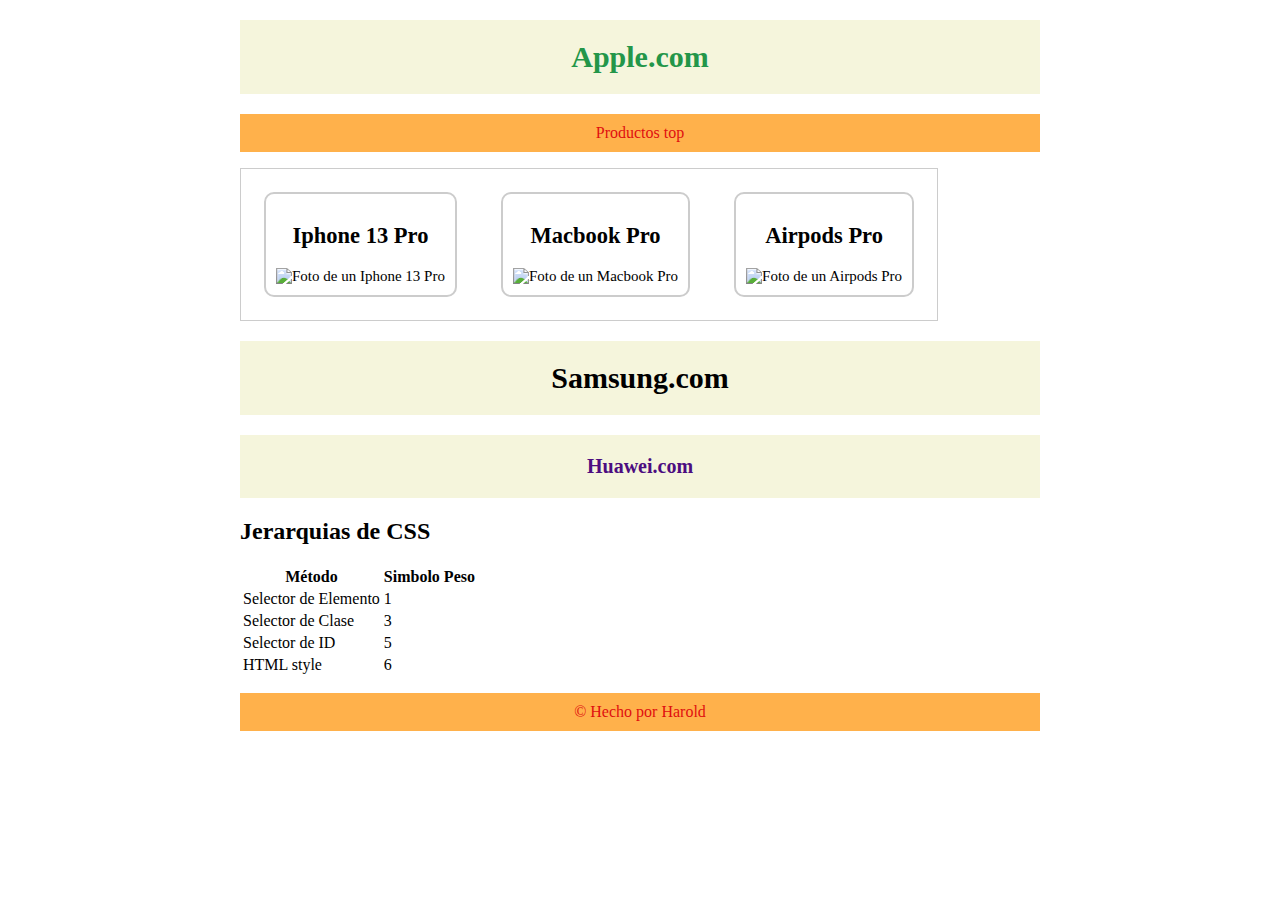
==== index.html @ 32fe79ca "feat: Jerarquias CSS" ====
<!DOCTYPE html>
<html>
  <head>
    <title>Inicio</title>
    <!-- Formas de declarar CSS -->
    <!--  
      1. Dentro de la etiqueta: <div style="display:none;">
      2. Dentro de la seccion <head> con <style>:
        <style>
          #div_temas {
            display:none;
          }
        </style>
        etiqueta con id: ej. <div id="div_temas">
      3. Dentro de un archivo css
    -->
    <link rel="stylesheet" href="./css/styles.css" />
  </head>
  <body>
    <div style="width: 800px; margin: 10px auto">
      <header>
        <h1 style="text-align: center" class="titulo">Apple.com</h1>
        <p style="text-align: center">Productos top</p>
        <!-- <span style="font-size: 40px; font-weight: 800; margin: 20px"> Apple.com </span> -->
      </header>
      <main>
        <div id="div_temas">
          <h4>Temas</h4>
          <ul>
            <li>
              <a href="./formulario.html">Formularios</a>
            </li>
            <li>
              <a href="./tablas.html">Tablas</a>
            </li>
          </ul>
        </div>
        <table class="big_table">
          <tr>
            <td>
              <div
                style="
                  border: 2px solid #ccc;
                  border-radius: 10px;
                  padding: 10px;
                  margin: 20px;
                "
              >
                <h2>Iphone 13 Pro</h2>
                <img
                  width="200px"
                  alt="Foto de un Iphone 13 Pro"
                  src="https://images.unsplash.com/photo-1632633173522-47456de71b76?ixlib=rb-1.2.1&ixid=MnwxMjA3fDB8MHxwaG90by1wYWdlfHx8fGVufDB8fHx8&auto=format&fit=crop&w=871&q=80"
                />
              </div>
            </td>
            <td>
              <div
                style="
                  border: 2px solid #ccc;
                  border-radius: 10px;
                  padding: 10px;
                  margin: 20px;
                "
              >
                <h2>Macbook Pro</h2>
                <img
                  width="200px"
                  alt="Foto de un Macbook Pro"
                  src="https://images.unsplash.com/photo-1615750185825-fc85c6aba18d?ixlib=rb-1.2.1&ixid=MnwxMjA3fDB8MHxwaG90by1wYWdlfHx8fGVufDB8fHx8&auto=format&fit=crop&w=870&q=80"
                />
              </div>
            </td>
            <td>
              <div
                style="
                  border: 2px solid #ccc;
                  border-radius: 10px;
                  padding: 10px;
                  margin: 20px;
                "
              >
                <h2>Airpods Pro</h2>
                <img
                  width="200px"
                  alt="Foto de un Airpods Pro"
                  src="https://images.unsplash.com/photo-1600294037681-c80b4cb5b434?ixlib=rb-1.2.1&ixid=MnwxMjA3fDB8MHxwaG90by1wYWdlfHx8fGVufDB8fHx8&auto=format&fit=crop&w=870&q=80"
                />
              </div>
            </td>
          </tr>
        </table>
        <h1 class="titulo" role="titulo">Samsung.com</h1>
        <h1 id="titulo_huawei" role="titulo">Huawei.com</h1>
        <h2>Jerarquias de CSS</h2>
        <table>
          <thead>
            <tr>
              <th>Método</th>
              <th>Simbolo</th>
              <th>Peso</th>
            </tr>
          </thead>
          <tbody>
            <tr>
              <td>Selector de Elemento</td>
              <td>1</td>
            </tr>
            <tr>
              <td>Selector de Clase</td>
              <td>3</td>
            </tr>
            <tr>
              <td>Selector de ID</td>
              <td>5</td>
            </tr>
            <tr>
              <td>HTML style</td>
              <td>6</td>
            </tr>
          </tbody>
        </table>
      </main>
      <footer>
        <p style="text-align: center">&copy; Hecho por Harold</p>
      </footer>
    </div>
  </body>
</html>
---- css/styles.css ----
#div_temas {
  display: none;
}

/* Selectores */
/* 1. Selector de elemento: para toda etiqueta HTML -- MENOR prevalencia */
h1 {
  color: green;
  background-color: beige;
  padding: 20px;
  text-align: center;
  font-size: 20px;
}
p {
  color: rgb(223, 15, 15);
  background-color: rgb(255, 177, 75);
  padding: 10px;
}
/* 2. Selector de Clase: con (.) -- prevalece las propiedades de las clases */
/* Como lo aplicamos el selector de clase a un elemento html, con la propiedad(atributo) class */
.titulo {
  color: rgb(35, 150, 73);
  font-size: 30px;
}
.big_table {
  font-size: 15px;
  border: 1px solid #ccc;
  text-align: center;
}
/* 3. Selector de ID: con (#) */
/* Como lo aplicamos el selector de id a un elemento html, con la propiedad(atributo) id */
#titulo_huawei {
  color: rgb(76, 13, 128);
}
#div_temas {
  display: none !important ;
}

/* Jerarquias: 
   Selector de elemento con atributo - mas especifico equivalente a un !important  
*/
h1[role="titulo"] {
  color:black;
}
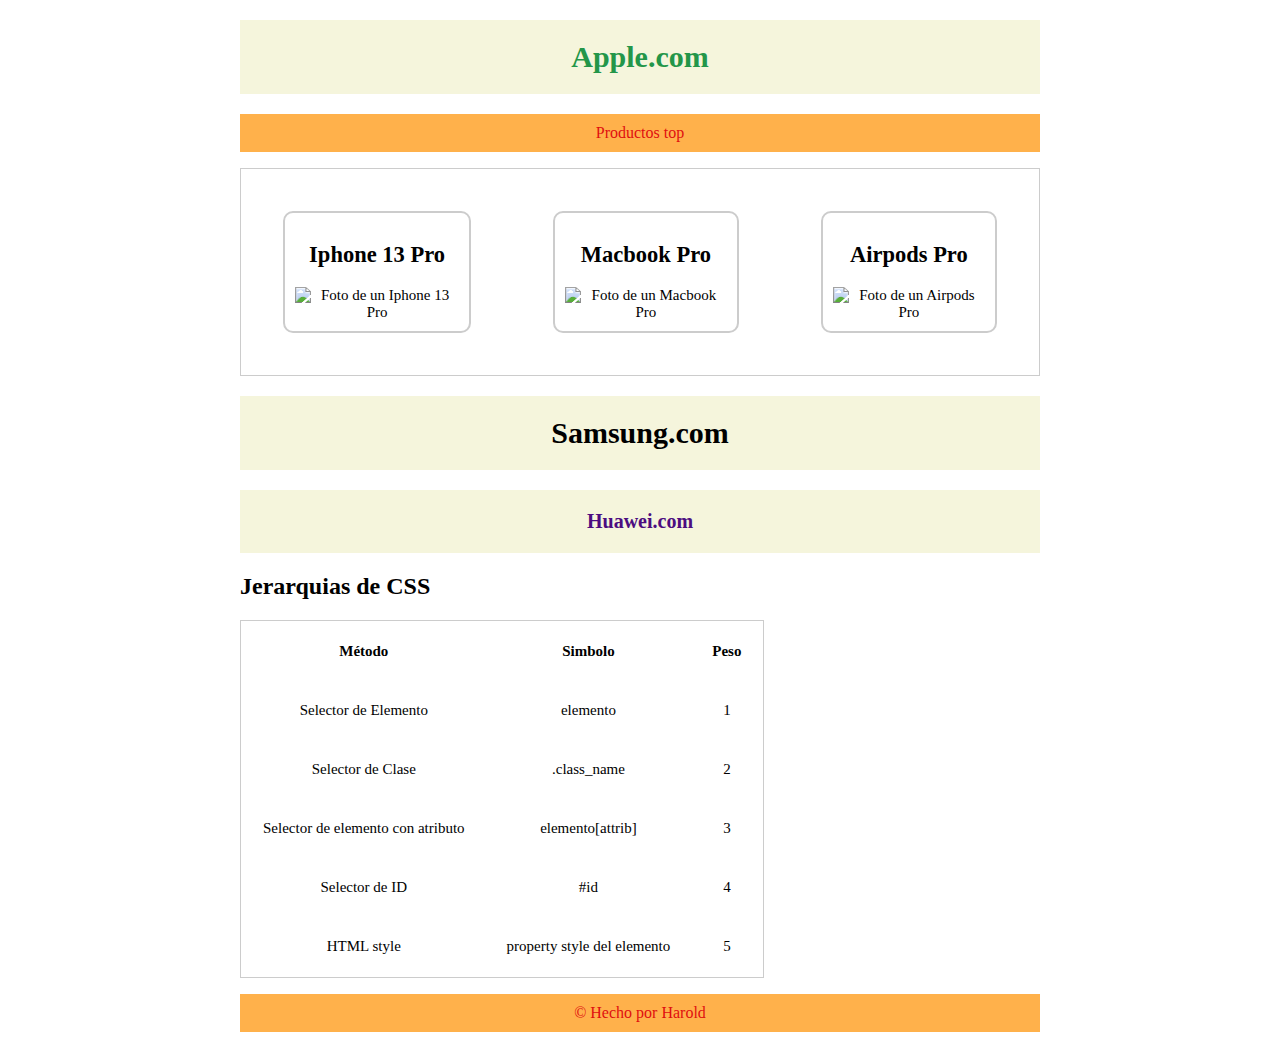
==== commit 7bf0084f: "fix: Jerarquias CSS" ====
--- a/index.html
+++ b/index.html
@@ -93,7 +93,7 @@
         <h1 class="titulo" role="titulo">Samsung.com</h1>
         <h1 id="titulo_huawei" role="titulo">Huawei.com</h1>
         <h2>Jerarquias de CSS</h2>
-        <table>
+        <table class="big_table">
           <thead>
             <tr>
               <th>Método</th>
@@ -104,19 +104,28 @@
           <tbody>
             <tr>
               <td>Selector de Elemento</td>
+              <td>elemento</td>
               <td>1</td>
             </tr>
             <tr>
               <td>Selector de Clase</td>
+              <td>.class_name</td>
+              <td>2</td>
+            </tr>
+            <tr>
+              <td>Selector de elemento con atributo</td>
+              <td>elemento[attrib]</td>
               <td>3</td>
             </tr>
             <tr>
               <td>Selector de ID</td>
-              <td>5</td>
+              <td>#id</td>
+              <td>4</td>
             </tr>
             <tr>
               <td>HTML style</td>
-              <td>6</td>
+              <td>property style del elemento</td>
+              <td>5</td>
             </tr>
           </tbody>
         </table>
--- a/css/styles.css
+++ b/css/styles.css
@@ -42,3 +42,8 @@
 h1[role="titulo"] {
   color:black;
 }
+
+/* Selector combinado */
+.big_table td, th {
+    padding: 20px;
+}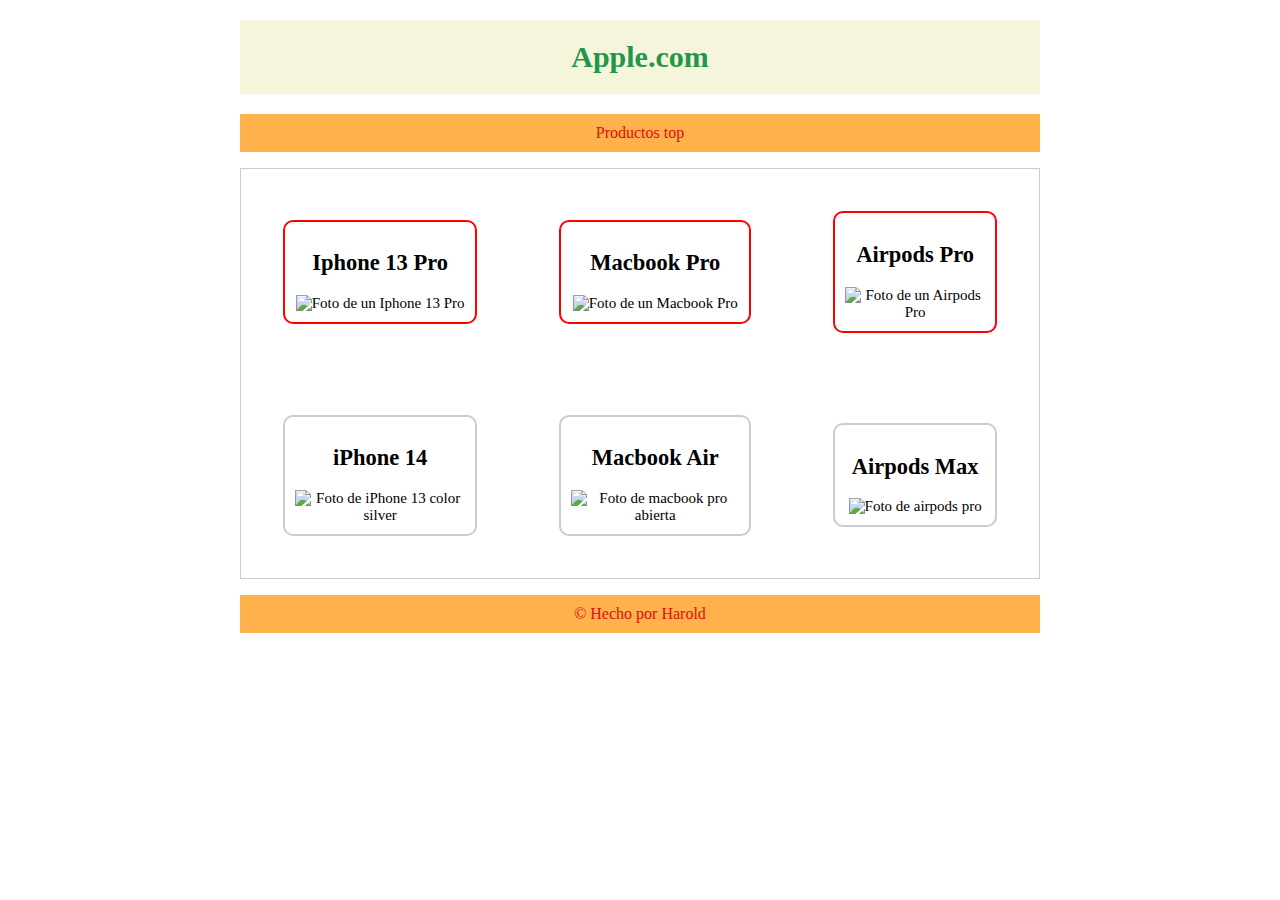
==== commit b20e7e86: "feat: Centralizando cambios - cambiando atributo style del elemento por class" ====
--- a/index.html
+++ b/index.html
@@ -38,6 +38,38 @@
         <table class="big_table">
           <tr>
             <td>
+              <div class="product_cell">
+                <h2>Iphone 13 Pro</h2>
+                <img
+                  width="200px"
+                  alt="Foto de un Iphone 13 Pro"
+                  src="https://images.unsplash.com/photo-1632633173522-47456de71b76?ixlib=rb-1.2.1&ixid=MnwxMjA3fDB8MHxwaG90by1wYWdlfHx8fGVufDB8fHx8&auto=format&fit=crop&w=871&q=80"
+                />
+              </div>
+            </td>
+            <td>
+              <div class="product_cell">
+                <h2>Macbook Pro</h2>
+                <img
+                  width="200px"
+                  alt="Foto de un Macbook Pro"
+                  src="https://images.unsplash.com/photo-1615750185825-fc85c6aba18d?ixlib=rb-1.2.1&ixid=MnwxMjA3fDB8MHxwaG90by1wYWdlfHx8fGVufDB8fHx8&auto=format&fit=crop&w=870&q=80"
+                />
+              </div>
+            </td>
+            <td>
+              <div class="product_cell">
+                <h2>Airpods Pro</h2>
+                <img
+                  width="200px"
+                  alt="Foto de un Airpods Pro"
+                  src="https://images.unsplash.com/photo-1600294037681-c80b4cb5b434?ixlib=rb-1.2.1&ixid=MnwxMjA3fDB8MHxwaG90by1wYWdlfHx8fGVufDB8fHx8&auto=format&fit=crop&w=870&q=80"
+                />
+              </div>
+            </td>
+          </tr>
+          <tr>
+            <td>
               <div
                 style="
                   border: 2px solid #ccc;
@@ -46,11 +78,11 @@
                   margin: 20px;
                 "
               >
-                <h2>Iphone 13 Pro</h2>
+                <h2>iPhone 14</h2>
                 <img
                   width="200px"
-                  alt="Foto de un Iphone 13 Pro"
-                  src="https://images.unsplash.com/photo-1632633173522-47456de71b76?ixlib=rb-1.2.1&ixid=MnwxMjA3fDB8MHxwaG90by1wYWdlfHx8fGVufDB8fHx8&auto=format&fit=crop&w=871&q=80"
+                  src="https://images.unsplash.com/photo-1653921167679-7676ed531a58?ixlib=rb-1.2.1&ixid=MnwxMjA3fDB8MHxwaG90by1wYWdlfHx8fGVufDB8fHx8&auto=format&fit=crop&w=1031&q=80"
+                  alt="Foto de iPhone 13 color silver"
                 />
               </div>
             </td>
@@ -63,11 +95,11 @@
                   margin: 20px;
                 "
               >
-                <h2>Macbook Pro</h2>
+                <h2>Macbook Air</h2>
                 <img
                   width="200px"
-                  alt="Foto de un Macbook Pro"
-                  src="https://images.unsplash.com/photo-1615750185825-fc85c6aba18d?ixlib=rb-1.2.1&ixid=MnwxMjA3fDB8MHxwaG90by1wYWdlfHx8fGVufDB8fHx8&auto=format&fit=crop&w=870&q=80"
+                  src="https://images.unsplash.com/photo-1532198528077-0d9e4ca9bb40?ixlib=rb-1.2.1&ixid=MnwxMjA3fDB8MHxwaG90by1wYWdlfHx8fGVufDB8fHx8&auto=format&fit=crop&w=847&q=80"
+                  alt="Foto de macbook pro abierta"
                 />
               </div>
             </td>
@@ -80,20 +112,22 @@
                   margin: 20px;
                 "
               >
-                <h2>Airpods Pro</h2>
+                <h2>Airpods Max</h2>
                 <img
                   width="200px"
-                  alt="Foto de un Airpods Pro"
-                  src="https://images.unsplash.com/photo-1600294037681-c80b4cb5b434?ixlib=rb-1.2.1&ixid=MnwxMjA3fDB8MHxwaG90by1wYWdlfHx8fGVufDB8fHx8&auto=format&fit=crop&w=870&q=80"
+                  src="https://images.unsplash.com/photo-1625245488600-f03fef636a3c?ixlib=rb-1.2.1&ixid=MnwxMjA3fDB8MHxwaG90by1wYWdlfHx8fGVufDB8fHx8&auto=format&fit=crop&w=1074&q=80"
+                  alt="Foto de airpods pro"
                 />
               </div>
             </td>
           </tr>
         </table>
-        <h1 class="titulo" role="titulo">Samsung.com</h1>
-        <h1 id="titulo_huawei" role="titulo">Huawei.com</h1>
-        <h2>Jerarquias de CSS</h2>
-        <table class="big_table">
+        <h1 class="titulo" role="titulo" style="display: none">Samsung.com</h1>
+        <h1 id="titulo_huawei" role="titulo" style="display: none">
+          Huawei.com
+        </h1>
+        <h2 style="display: none">Jerarquias de CSS</h2>
+        <table class="big_table" style="display: none">
           <thead>
             <tr>
               <th>Método</th>
--- a/css/styles.css
+++ b/css/styles.css
@@ -27,6 +27,12 @@
   border: 1px solid #ccc;
   text-align: center;
 }
+.product_cell {
+  border: 2px solid red;
+  border-radius: 10px;
+  padding: 10px;
+  margin: 20px;
+}
 /* 3. Selector de ID: con (#) */
 /* Como lo aplicamos el selector de id a un elemento html, con la propiedad(atributo) id */
 #titulo_huawei {
@@ -40,10 +46,11 @@
    Selector de elemento con atributo - mas especifico equivalente a un !important  
 */
 h1[role="titulo"] {
-  color:black;
+  color: black;
 }
 
 /* Selector combinado */
-.big_table td, th {
-    padding: 20px;
+.big_table td,
+th {
+  padding: 20px;
 }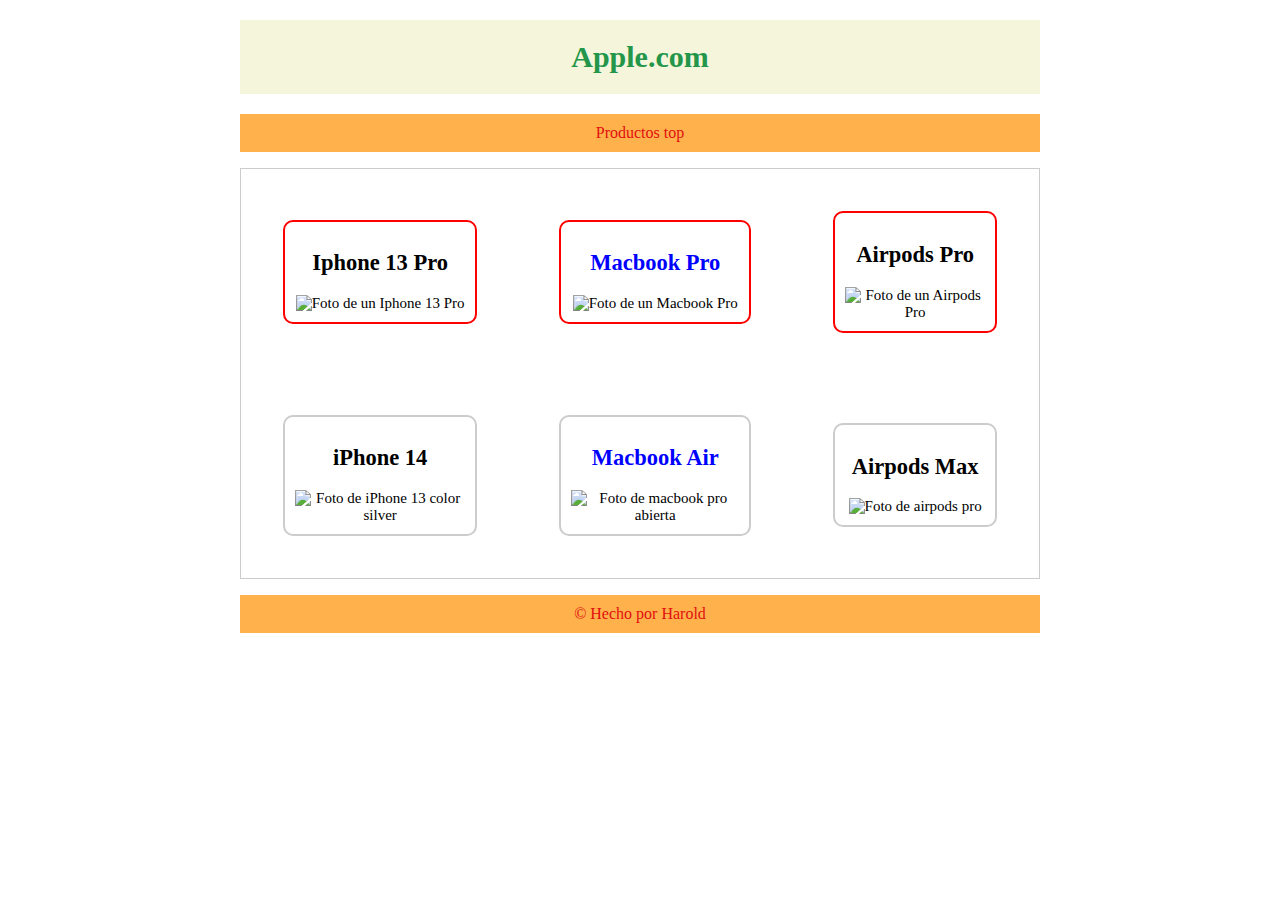
==== commit 6484ead8: "feat: Selectores combinados - clase y elemento" ====
--- a/index.html
+++ b/index.html
@@ -48,7 +48,7 @@
               </div>
             </td>
             <td>
-              <div class="product_cell">
+              <div class="product_cell laptop">
                 <h2>Macbook Pro</h2>
                 <img
                   width="200px"
@@ -88,6 +88,7 @@
             </td>
             <td>
               <div
+                class="laptop"
                 style="
                   border: 2px solid #ccc;
                   border-radius: 10px;
--- a/css/styles.css
+++ b/css/styles.css
@@ -50,7 +50,13 @@
 }
 
 /* Selector combinado */
+/* Afetara a todos los td y th de la clase */
 .big_table td,
 th {
   padding: 20px;
-}+}
+/* Afectara al elemento h2 continuo de la clase,
+   Paralelo a la navegacion de un json -> laptop.h2 y a ese h2 aplicar los estilos */
+.laptop > h2 {
+  color: blue;
+}
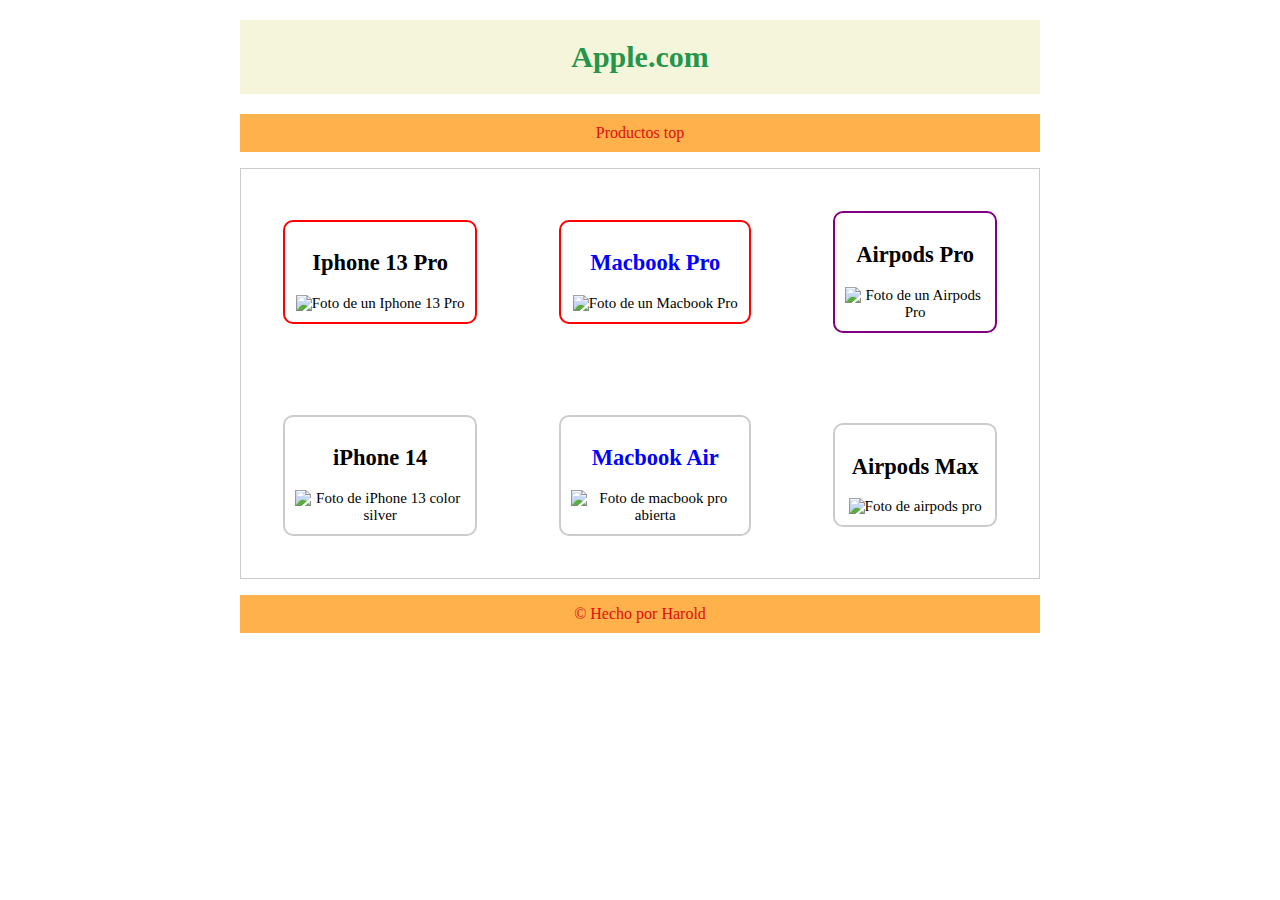
==== commit 8be0ed4c: "feat: Pseudoclase CSS" ====
--- a/index.html
+++ b/index.html
@@ -58,7 +58,7 @@
               </div>
             </td>
             <td>
-              <div class="product_cell">
+              <div class="audifonos">
                 <h2>Airpods Pro</h2>
                 <img
                   width="200px"
--- a/css/styles.css
+++ b/css/styles.css
@@ -33,6 +33,12 @@
   padding: 10px;
   margin: 20px;
 }
+.audifonos {
+  border: 2px solid purple;
+  border-radius: 10px;
+  padding: 10px;
+  margin: 20px;
+}
 /* 3. Selector de ID: con (#) */
 /* Como lo aplicamos el selector de id a un elemento html, con la propiedad(atributo) id */
 #titulo_huawei {
@@ -60,3 +66,19 @@
 .laptop > h2 {
   color: blue;
 }
+
+/* Psuedoclase */
+.laptop:hover {
+  border-color: black;
+}
+.audifonos:hover {
+  border-color: black;
+}
+.product_cell:hover {
+  border: 2px dashed blue;
+  box-shadow: 0px 0px 10px blue;
+}
+.product_cell:hover > img {
+  opacity: 50%;
+  border: 0px solid black;
+}
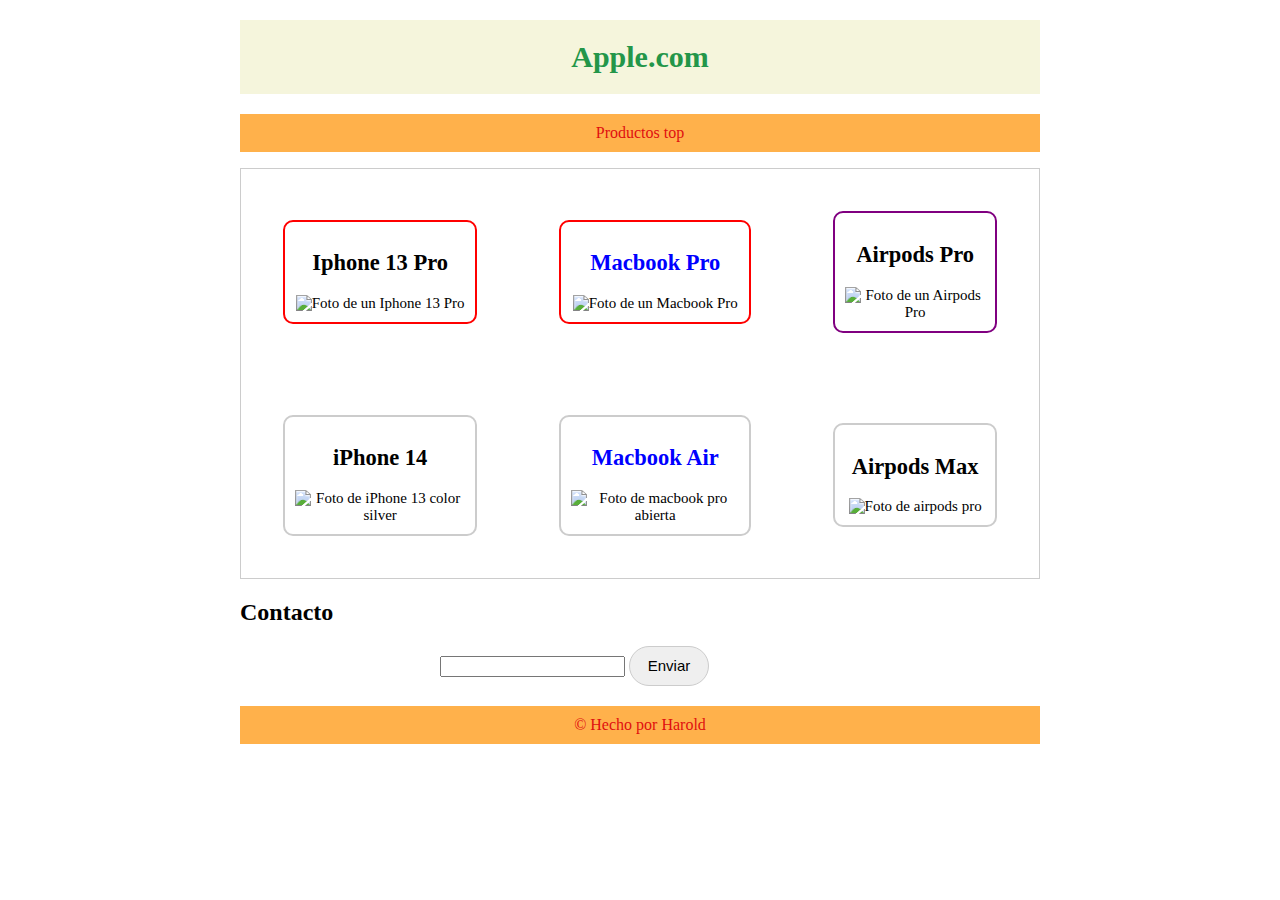
==== commit 930a6597: "feat: Pseudoclase :hover y :focus" ====
--- a/index.html
+++ b/index.html
@@ -165,6 +165,15 @@
           </tbody>
         </table>
       </main>
+      <section>
+        <h2>Contacto</h2>
+        <div class="div_form">
+          <form>
+            <input type="text" name="" id="" />
+            <button type="submit">Enviar</button>
+          </form>
+        </div>
+      </section>
       <footer>
         <p style="text-align: center">&copy; Hecho por Harold</p>
       </footer>
--- a/css/styles.css
+++ b/css/styles.css
@@ -38,6 +38,10 @@
   border-radius: 10px;
   padding: 10px;
   margin: 20px;
+}
+.div_form {
+  width: 400px;
+  margin: 20px auto;
 }
 /* 3. Selector de ID: con (#) */
 /* Como lo aplicamos el selector de id a un elemento html, con la propiedad(atributo) id */
@@ -82,3 +86,20 @@
   opacity: 50%;
   border: 0px solid black;
 }
+.div_form > form > button {
+  height: 40px;
+  border-radius: 20px;
+  border: 1px solid #ccc;
+  width: 20%;
+  font-size: 15px;
+  outline: none;
+}
+.div_form > form > button:hover {
+  background-color: #666;
+  border: none;
+  color: #fff;
+  cursor: pointer;
+}
+.div_form > form > button:focus {
+  border: 2px solid red;
+}
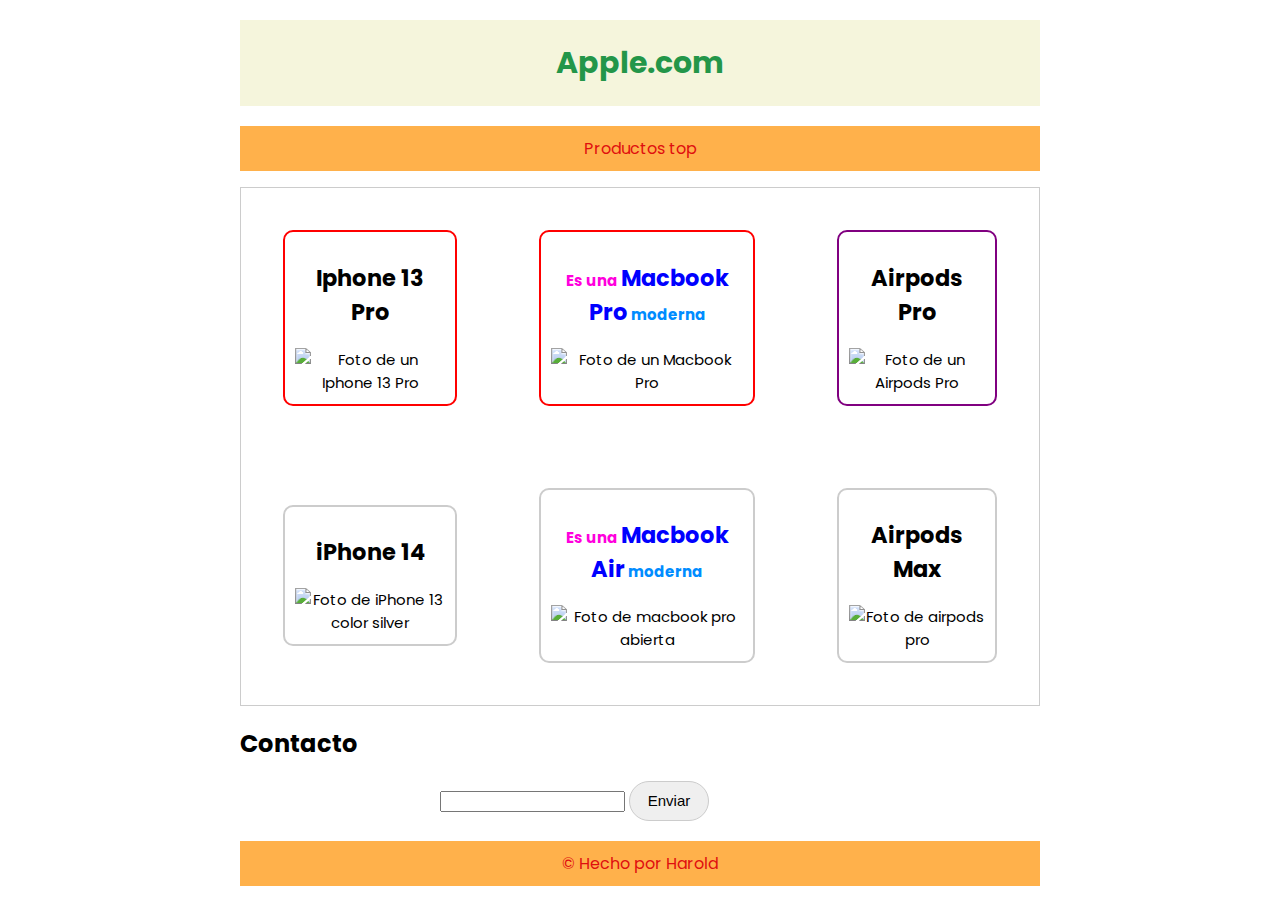
==== commit 6f54fea1: "feat: Fonts CSS" ====
--- a/index.html
+++ b/index.html
@@ -15,6 +15,20 @@
       3. Dentro de un archivo css
     -->
     <link rel="stylesheet" href="./css/styles.css" />
+
+    <!-- Fonts -->
+    <link rel="preconnect" href="https://fonts.googleapis.com" />
+    <link rel="preconnect" href="https://fonts.gstatic.com" crossorigin />
+    <!-- Poppins -->
+    <link
+      href="https://fonts.googleapis.com/css2?family=Poppins:wght@200&display=swap"
+      rel="stylesheet"
+    />
+    <!-- Dancing -->
+    <link
+      href="https://fonts.googleapis.com/css2?family=Dancing+Script&display=swap"
+      rel="stylesheet"
+    />
   </head>
   <body>
     <div style="width: 800px; margin: 10px auto">
--- a/css/styles.css
+++ b/css/styles.css
@@ -1,7 +1,13 @@
+/* Formas de importar fonts
+  1. Desde el HTML: <link href="https://fonts.googleapis.com/css2?family=Poppins:wght@200&display=swap" rel="stylesheet"/>
+  2. Desde el CSS: @import url("https://fonts.googleapis.com/css2?family=Dancing+Script&display=swap"); 
+*/
 #div_temas {
   display: none;
 }
-
+body {
+  font-family: "Poppins", sans-serif;
+}
 /* Selectores */
 /* 1. Selector de elemento: para toda etiqueta HTML -- MENOR prevalencia */
 h1 {
@@ -42,6 +48,9 @@
 .div_form {
   width: 400px;
   margin: 20px auto;
+}
+.laptop {
+  /* font-family: "Dancing Script", cursive; */
 }
 /* 3. Selector de ID: con (#) */
 /* Como lo aplicamos el selector de id a un elemento html, con la propiedad(atributo) id */
@@ -103,3 +112,15 @@
 .div_form > form > button:focus {
   border: 2px solid red;
 }
+
+/* PseudoElemento */
+.laptop > h2::before {
+  content: "Es una ";
+  font-size: 15px;
+  color: rgb(255, 0, 221);
+}
+.laptop > h2::after {
+  content: " moderna";
+  font-size: 15px;
+  color: rgb(0, 140, 255);
+}
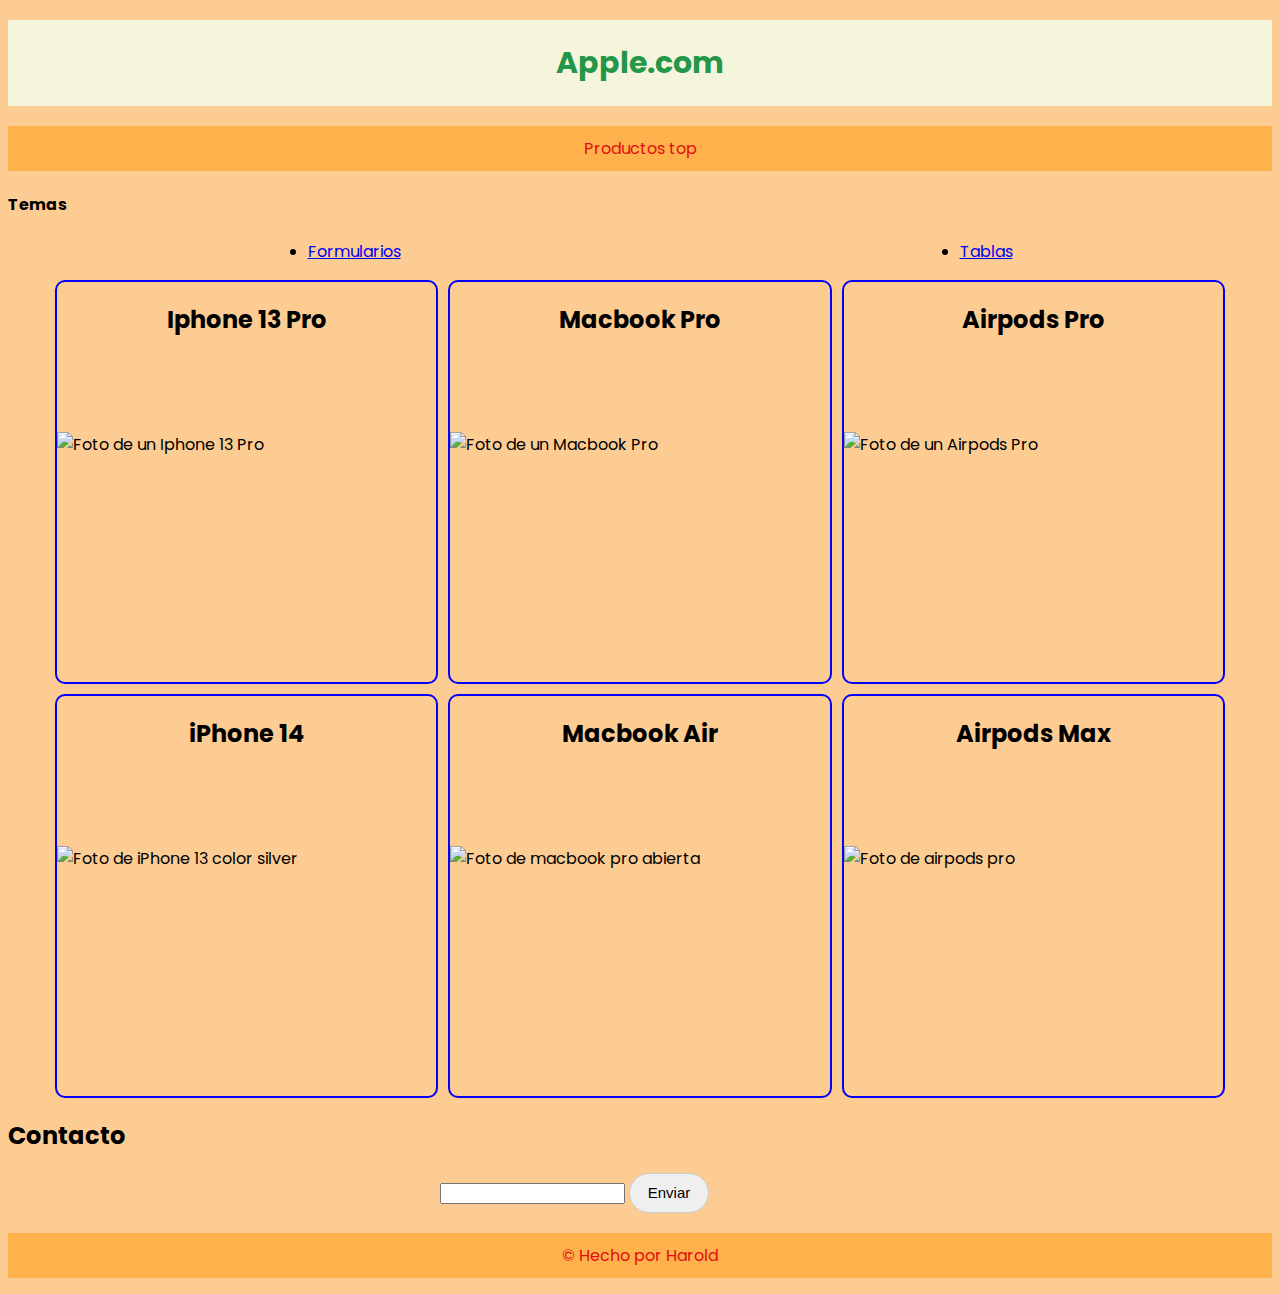
==== commit f6d0d787: "Reto CSS - responsive" ====
--- a/index.html
+++ b/index.html
@@ -31,7 +31,7 @@
     />
   </head>
   <body>
-    <div style="width: 800px; margin: 10px auto">
+    <div style="margin: 10px auto">
       <header>
         <h1 style="text-align: center" class="titulo">Apple.com</h1>
         <p style="text-align: center">Productos top</p>
@@ -49,94 +49,56 @@
             </li>
           </ul>
         </div>
-        <table class="big_table">
-          <tr>
-            <td>
-              <div class="product_cell">
-                <h2>Iphone 13 Pro</h2>
-                <img
-                  width="200px"
-                  alt="Foto de un Iphone 13 Pro"
-                  src="https://images.unsplash.com/photo-1632633173522-47456de71b76?ixlib=rb-1.2.1&ixid=MnwxMjA3fDB8MHxwaG90by1wYWdlfHx8fGVufDB8fHx8&auto=format&fit=crop&w=871&q=80"
-                />
-              </div>
-            </td>
-            <td>
-              <div class="product_cell laptop">
-                <h2>Macbook Pro</h2>
-                <img
-                  width="200px"
-                  alt="Foto de un Macbook Pro"
-                  src="https://images.unsplash.com/photo-1615750185825-fc85c6aba18d?ixlib=rb-1.2.1&ixid=MnwxMjA3fDB8MHxwaG90by1wYWdlfHx8fGVufDB8fHx8&auto=format&fit=crop&w=870&q=80"
-                />
-              </div>
-            </td>
-            <td>
-              <div class="audifonos">
-                <h2>Airpods Pro</h2>
-                <img
-                  width="200px"
-                  alt="Foto de un Airpods Pro"
-                  src="https://images.unsplash.com/photo-1600294037681-c80b4cb5b434?ixlib=rb-1.2.1&ixid=MnwxMjA3fDB8MHxwaG90by1wYWdlfHx8fGVufDB8fHx8&auto=format&fit=crop&w=870&q=80"
-                />
-              </div>
-            </td>
-          </tr>
-          <tr>
-            <td>
-              <div
-                style="
-                  border: 2px solid #ccc;
-                  border-radius: 10px;
-                  padding: 10px;
-                  margin: 20px;
-                "
-              >
-                <h2>iPhone 14</h2>
-                <img
-                  width="200px"
-                  src="https://images.unsplash.com/photo-1653921167679-7676ed531a58?ixlib=rb-1.2.1&ixid=MnwxMjA3fDB8MHxwaG90by1wYWdlfHx8fGVufDB8fHx8&auto=format&fit=crop&w=1031&q=80"
-                  alt="Foto de iPhone 13 color silver"
-                />
-              </div>
-            </td>
-            <td>
-              <div
-                class="laptop"
-                style="
-                  border: 2px solid #ccc;
-                  border-radius: 10px;
-                  padding: 10px;
-                  margin: 20px;
-                "
-              >
-                <h2>Macbook Air</h2>
-                <img
-                  width="200px"
-                  src="https://images.unsplash.com/photo-1532198528077-0d9e4ca9bb40?ixlib=rb-1.2.1&ixid=MnwxMjA3fDB8MHxwaG90by1wYWdlfHx8fGVufDB8fHx8&auto=format&fit=crop&w=847&q=80"
-                  alt="Foto de macbook pro abierta"
-                />
-              </div>
-            </td>
-            <td>
-              <div
-                style="
-                  border: 2px solid #ccc;
-                  border-radius: 10px;
-                  padding: 10px;
-                  margin: 20px;
-                "
-              >
-                <h2>Airpods Max</h2>
-                <img
-                  width="200px"
-                  src="https://images.unsplash.com/photo-1625245488600-f03fef636a3c?ixlib=rb-1.2.1&ixid=MnwxMjA3fDB8MHxwaG90by1wYWdlfHx8fGVufDB8fHx8&auto=format&fit=crop&w=1074&q=80"
-                  alt="Foto de airpods pro"
-                />
-              </div>
-            </td>
-          </tr>
-        </table>
+
+        <div class="productos">
+          <div class="product">
+            <h2>Iphone 13 Pro</h2>
+            <img
+              alt="Foto de un Iphone 13 Pro"
+              src="https://images.unsplash.com/photo-1632633173522-47456de71b76?ixlib=rb-1.2.1&ixid=MnwxMjA3fDB8MHxwaG90by1wYWdlfHx8fGVufDB8fHx8&auto=format&fit=crop&w=871&q=80"
+            />
+          </div>
+
+          <div class="product">
+            <h2>Macbook Pro</h2>
+            <img
+              alt="Foto de un Macbook Pro"
+              src="https://images.unsplash.com/photo-1615750185825-fc85c6aba18d?ixlib=rb-1.2.1&ixid=MnwxMjA3fDB8MHxwaG90by1wYWdlfHx8fGVufDB8fHx8&auto=format&fit=crop&w=870&q=80"
+            />
+          </div>
+
+          <div class="product">
+            <h2>Airpods Pro</h2>
+            <img
+              alt="Foto de un Airpods Pro"
+              src="https://images.unsplash.com/photo-1600294037681-c80b4cb5b434?ixlib=rb-1.2.1&ixid=MnwxMjA3fDB8MHxwaG90by1wYWdlfHx8fGVufDB8fHx8&auto=format&fit=crop&w=870&q=80"
+            />
+          </div>
+
+          <div class="product">
+            <h2>iPhone 14</h2>
+            <img
+              src="https://images.unsplash.com/photo-1653921167679-7676ed531a58?ixlib=rb-1.2.1&ixid=MnwxMjA3fDB8MHxwaG90by1wYWdlfHx8fGVufDB8fHx8&auto=format&fit=crop&w=1031&q=80"
+              alt="Foto de iPhone 13 color silver"
+            />
+          </div>
+
+          <div class="product">
+            <h2>Macbook Air</h2>
+            <img
+              src="https://images.unsplash.com/photo-1532198528077-0d9e4ca9bb40?ixlib=rb-1.2.1&ixid=MnwxMjA3fDB8MHxwaG90by1wYWdlfHx8fGVufDB8fHx8&auto=format&fit=crop&w=847&q=80"
+              alt="Foto de macbook pro abierta"
+            />
+          </div>
+
+          <div class="product">
+            <h2>Airpods Max</h2>
+            <img
+              src="https://images.unsplash.com/photo-1625245488600-f03fef636a3c?ixlib=rb-1.2.1&ixid=MnwxMjA3fDB8MHxwaG90by1wYWdlfHx8fGVufDB8fHx8&auto=format&fit=crop&w=1074&q=80"
+              alt="Foto de airpods pro"
+            />
+          </div>
+        </div>
         <h1 class="titulo" role="titulo" style="display: none">Samsung.com</h1>
         <h1 id="titulo_huawei" role="titulo" style="display: none">
           Huawei.com
--- a/css/styles.css
+++ b/css/styles.css
@@ -2,9 +2,6 @@
   1. Desde el HTML: <link href="https://fonts.googleapis.com/css2?family=Poppins:wght@200&display=swap" rel="stylesheet"/>
   2. Desde el CSS: @import url("https://fonts.googleapis.com/css2?family=Dancing+Script&display=swap"); 
 */
-#div_temas {
-  display: none;
-}
 body {
   font-family: "Poppins", sans-serif;
 }
@@ -38,12 +35,14 @@
   border-radius: 10px;
   padding: 10px;
   margin: 20px;
+  display: flex;
+  flex-direction: column;
 }
 .audifonos {
   border: 2px solid purple;
   border-radius: 10px;
-  padding: 10px;
-  margin: 20px;
+  /* padding: 10px;
+  margin: 20px; */
 }
 .div_form {
   width: 400px;
@@ -58,7 +57,7 @@
   color: rgb(76, 13, 128);
 }
 #div_temas {
-  display: none !important ;
+  display: block !important;
 }
 
 /* Jerarquias: 
@@ -124,3 +123,81 @@
   font-size: 15px;
   color: rgb(0, 140, 255);
 }
+
+/* Media Query */
+body {
+  background-color: #666;
+}
+@media (min-width: 600px) {
+  body {
+    background-color: hsl(30, 38%, 92%);
+  }
+}
+@media (min-width: 900px) {
+  body {
+    background-color: hsla(32, 97%, 65%, 0.616);
+  }
+}
+
+/* Reto */
+@media (min-width: 600px) {
+  .product_cell {
+    background-color: hsla(32, 97%, 65%, 0.616);
+  }
+  #div_temas > ul {
+    display: flex;
+    flex-direction: row;
+    gap: 40px; /* Separacion de elementos */
+    justify-content: space-around;
+  }
+}
+
+.productos {
+  display: flex;
+  flex-direction: row;
+  flex-wrap: wrap;
+  /* width: 100%; */
+  margin: 0px auto;
+  justify-content: center;
+  align-items: center;
+  gap: 10px;
+}
+.product {
+  width: 80%; /* ocupara el 80% de su padre */
+  height: 400px;
+  min-width: 280px;
+  border: 2px solid blue;
+  border-radius: 10px;
+  position: relative;
+}
+.product > h2 {
+  text-align: center;
+}
+.product > img {
+  width: 100%;
+  height: 250px;
+  object-fit: cover;
+  object-position: center;
+  position: absolute;
+  bottom: 0;
+  box-sizing: border-box;
+}
+.product:hover {
+  border: 4px dashed red;
+  box-shadow: 0px 0px 10px red;
+  cursor: grab;
+}
+.product:hover > img {
+  opacity: 50%;
+  border: 4px solid black;
+}
+@media (min-width: 600px) {
+  .product {
+    width: 40%; /* ocupara el 80% de su padre */
+  }
+}
+@media (min-width: 900px) {
+  .product {
+    width: 30%; /* ocupara el 80% de su padre */
+  }
+}
